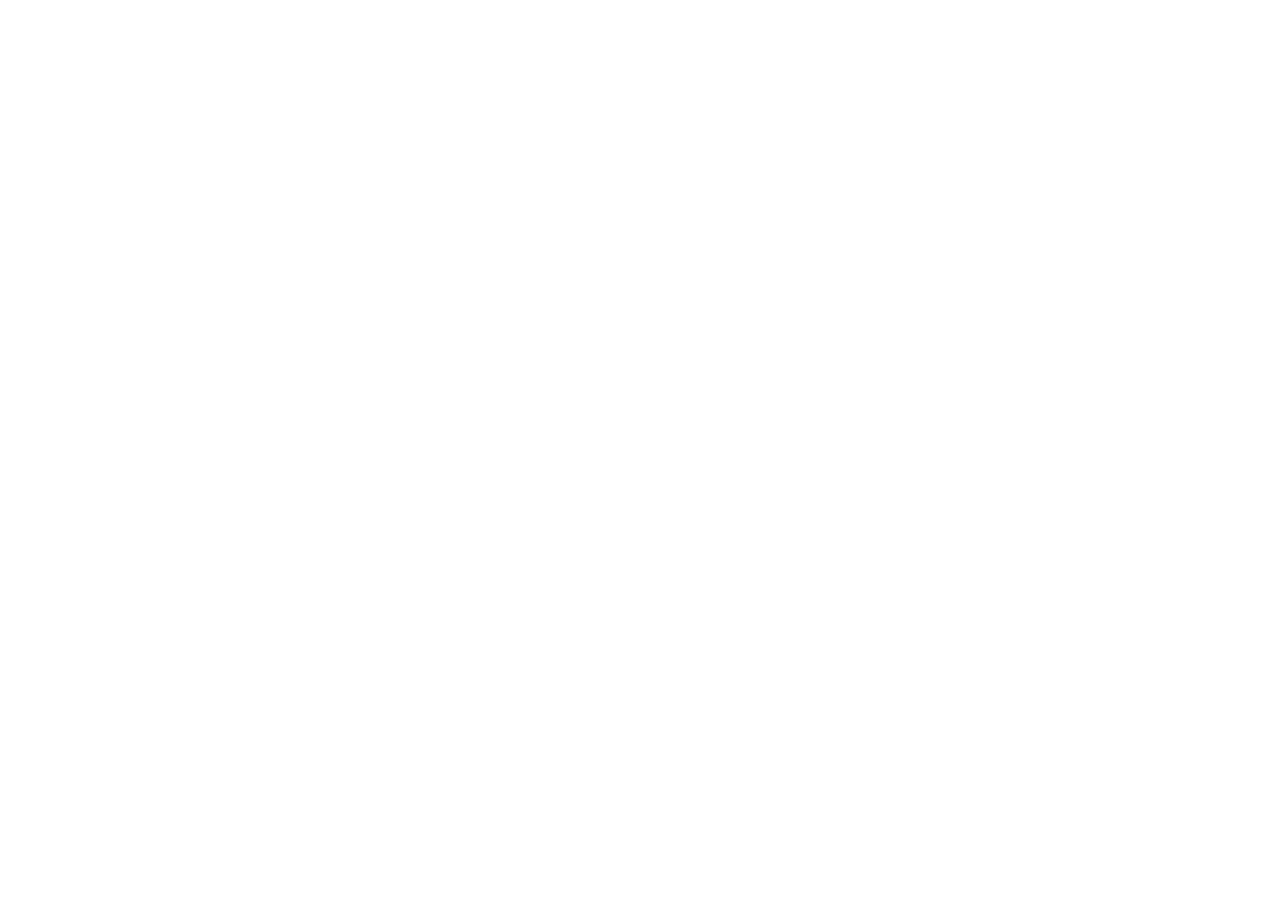
==== index.html @ ee8e775b "kezdeti bojlerplét beállítása" ====
<!DOCTYPE html>
<html lang="hu">
<head>
    <meta charset="UTF-8">
    <meta name="viewport" content="width=device-width, initial-scale=1.0">
    <script src="script.js"></script>
    <link rel="stylesheet" href="style.css">
    <title>Reszponzív menü</title>
</head>
<body>
    
</body>
</html>
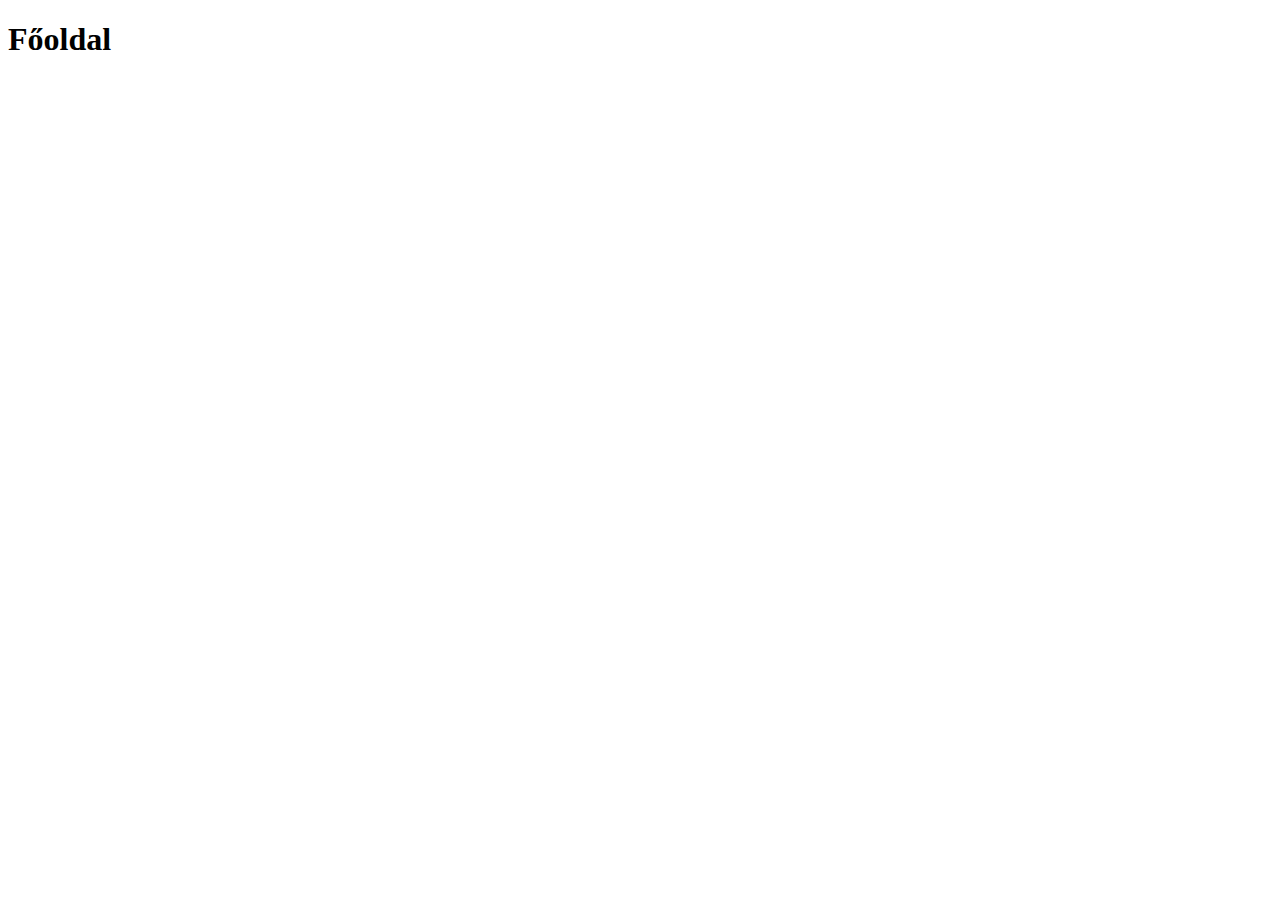
==== commit 8a862298: "főoldal hozzáadva" ====
--- a/index.html
+++ b/index.html
@@ -8,6 +8,6 @@
     <title>Reszponzív menü</title>
 </head>
 <body>
-    
+    <h1>Főoldal</h1>
 </body>
 </html>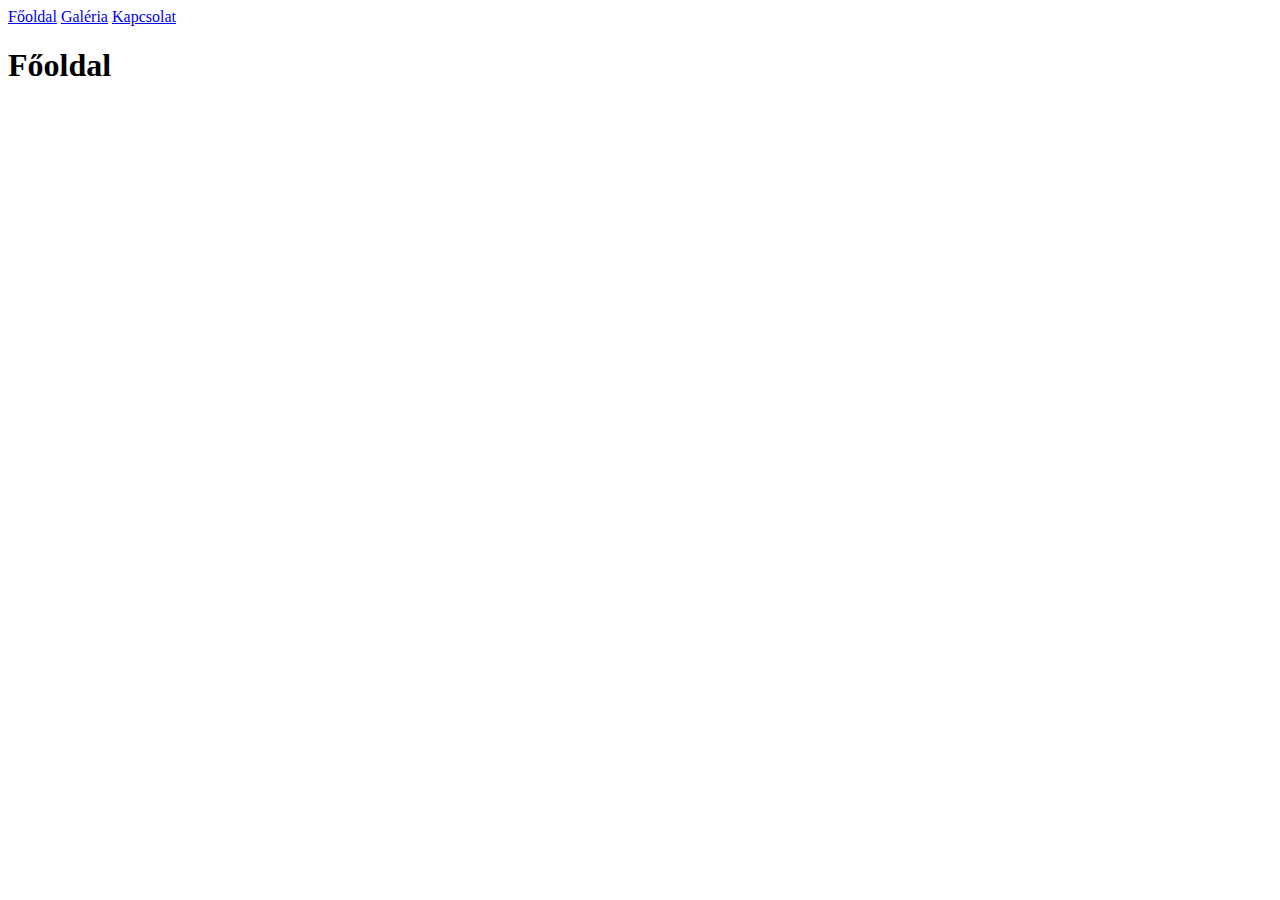
==== commit 814395a8: "menü addova" ====
--- a/index.html
+++ b/index.html
@@ -8,6 +8,11 @@
     <title>Reszponzív menü</title>
 </head>
 <body>
+    <nav>
+        <a href="index.html">Főoldal</a>
+        <a href="gallery.html">Galéria</a>
+        <a href="contact.html">Kapcsolat</a> 
+    </nav>
     <h1>Főoldal</h1>
 </body>
 </html>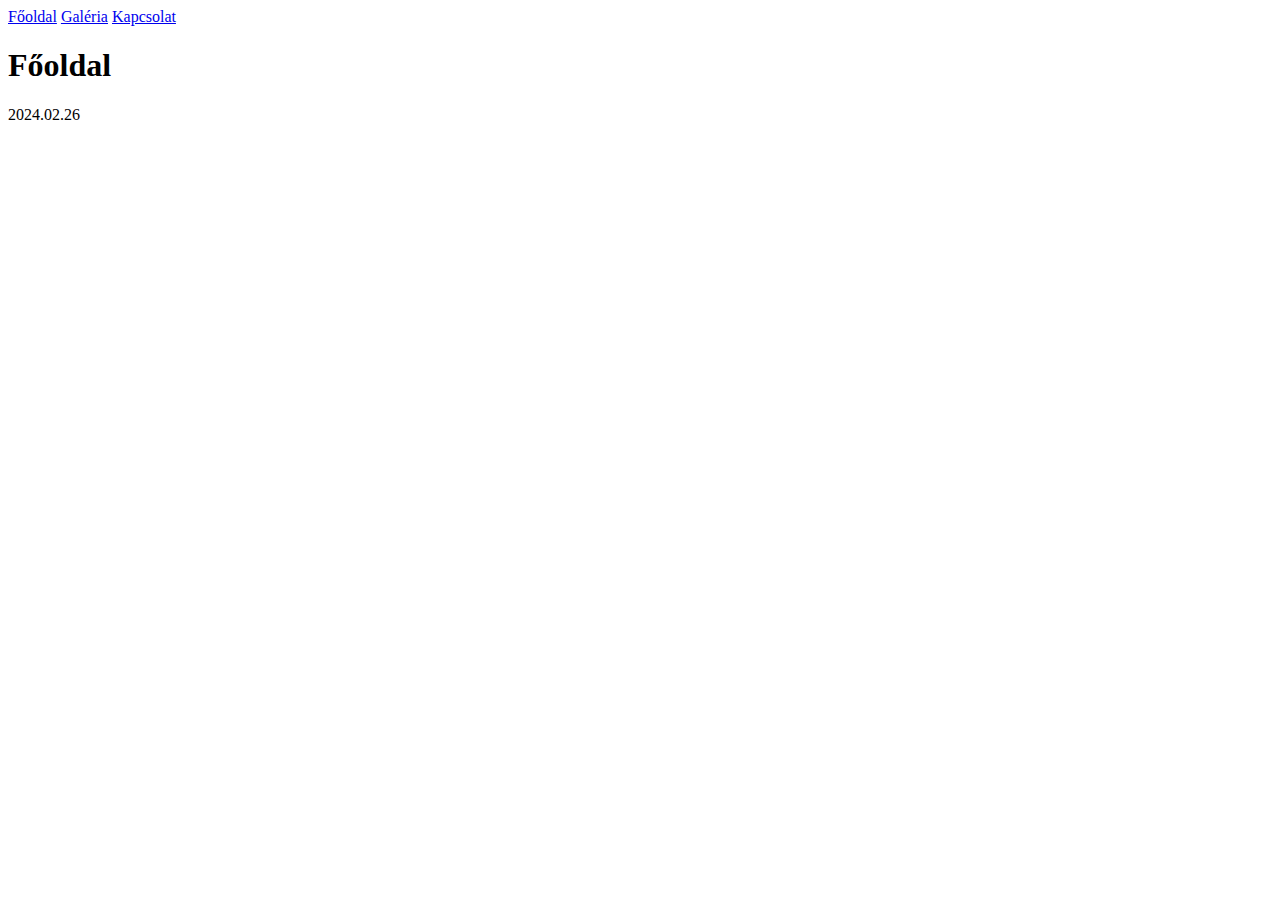
==== commit ccae832c: "jobb ma egy pofon mint holnap 3" ====
--- a/index.html
+++ b/index.html
@@ -14,5 +14,6 @@
         <a href="contact.html">Kapcsolat</a> 
     </nav>
     <h1>Főoldal</h1>
+    <p>2024.02.26</p>
 </body>
 </html>